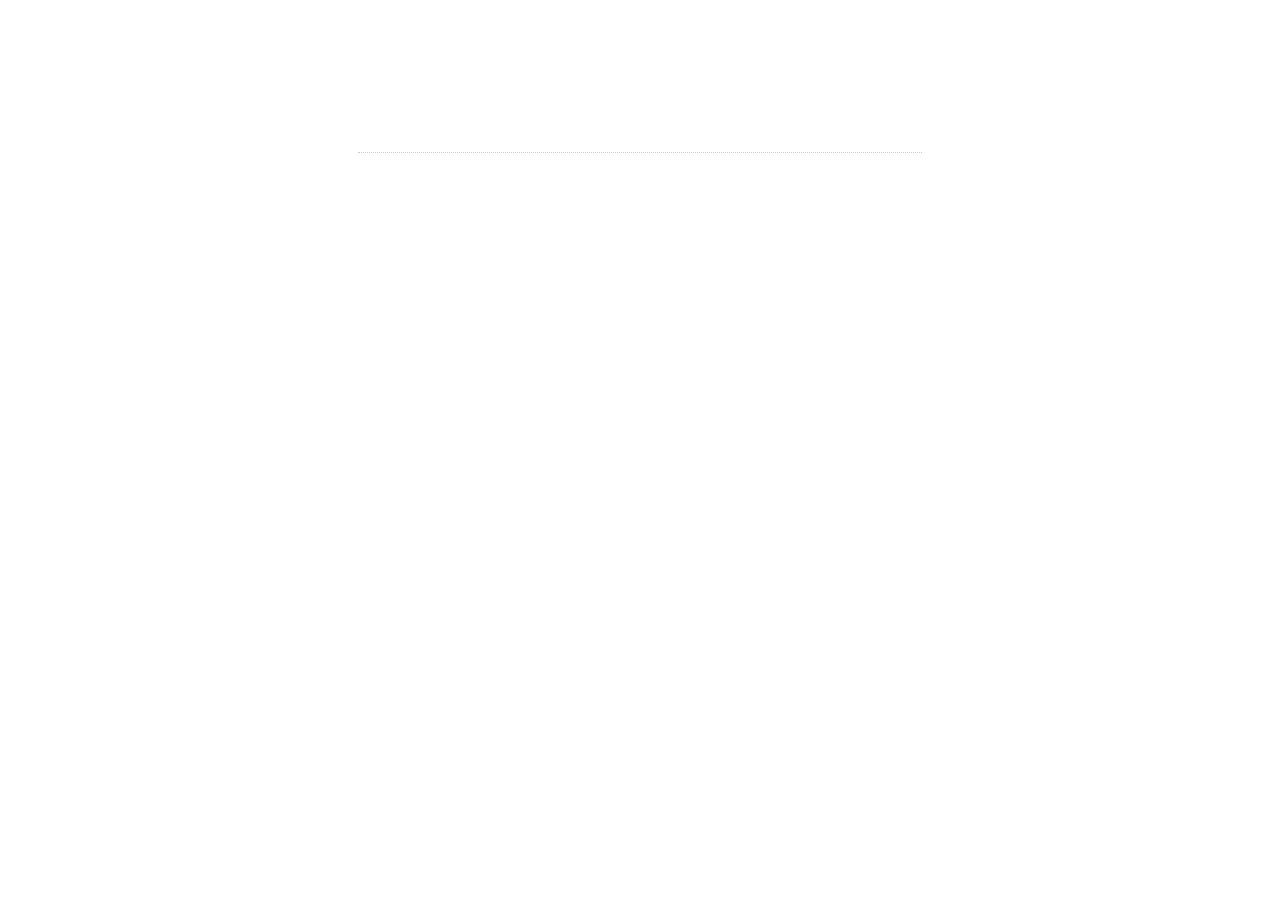
==== index.html @ 0995b445 "Initial commit" ====
<html>
  <body style="padding: 5rem 0">
    <script type='text/javascript' id='lt_ws' src='http://localhost:55501/socket.io/lighttable/ws.js'></script>
    <div id="app" style="margin: 0 auto; padding: 2rem; max-width: 500px; border-bottom: 1px dotted #ccc"></div>
    <div id="vis" style="margin: 0 auto; padding: 2rem; max-width: 500px;"></div>

    <script src="http://fb.me/react-0.9.0.js"></script>
    <script src="out/goog/base.js" type="text/javascript"></script>
    <script src="om_rte.js" type="text/javascript"></script>
    <script type="text/javascript">goog.require("om_rte.core");</script>
  </body>
</html>
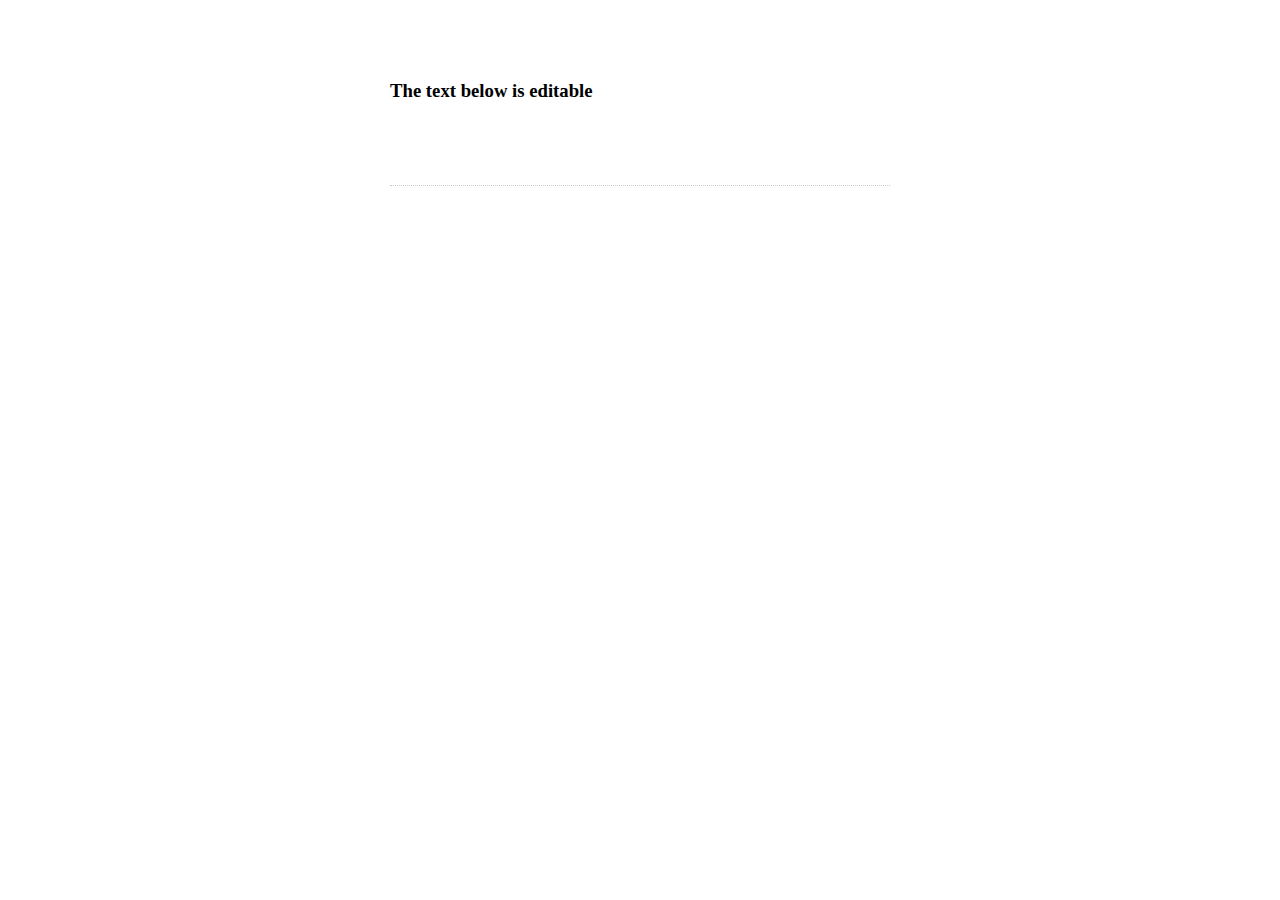
==== commit d07b73e7: "Tweaks" ====
--- a/index.html
+++ b/index.html
@@ -1,8 +1,8 @@
 <html>
-  <body style="padding: 5rem 0">
-    <script type='text/javascript' id='lt_ws' src='http://localhost:55501/socket.io/lighttable/ws.js'></script>
-    <div id="app" style="margin: 0 auto; padding: 2rem; max-width: 500px; border-bottom: 1px dotted #ccc"></div>
-    <div id="vis" style="margin: 0 auto; padding: 2rem; max-width: 500px;"></div>
+  <body style="padding: 5rem 0; max-width: 500px; margin: 0 auto;">
+    <h3>The text below is editable</h3>
+    <div id="app" style="padding: 2rem; border-bottom: 1px dotted #ccc"></div>
+    <div id="vis" style="padding: 2rem;"></div>
 
     <script src="http://fb.me/react-0.9.0.js"></script>
     <script src="out/goog/base.js" type="text/javascript"></script>
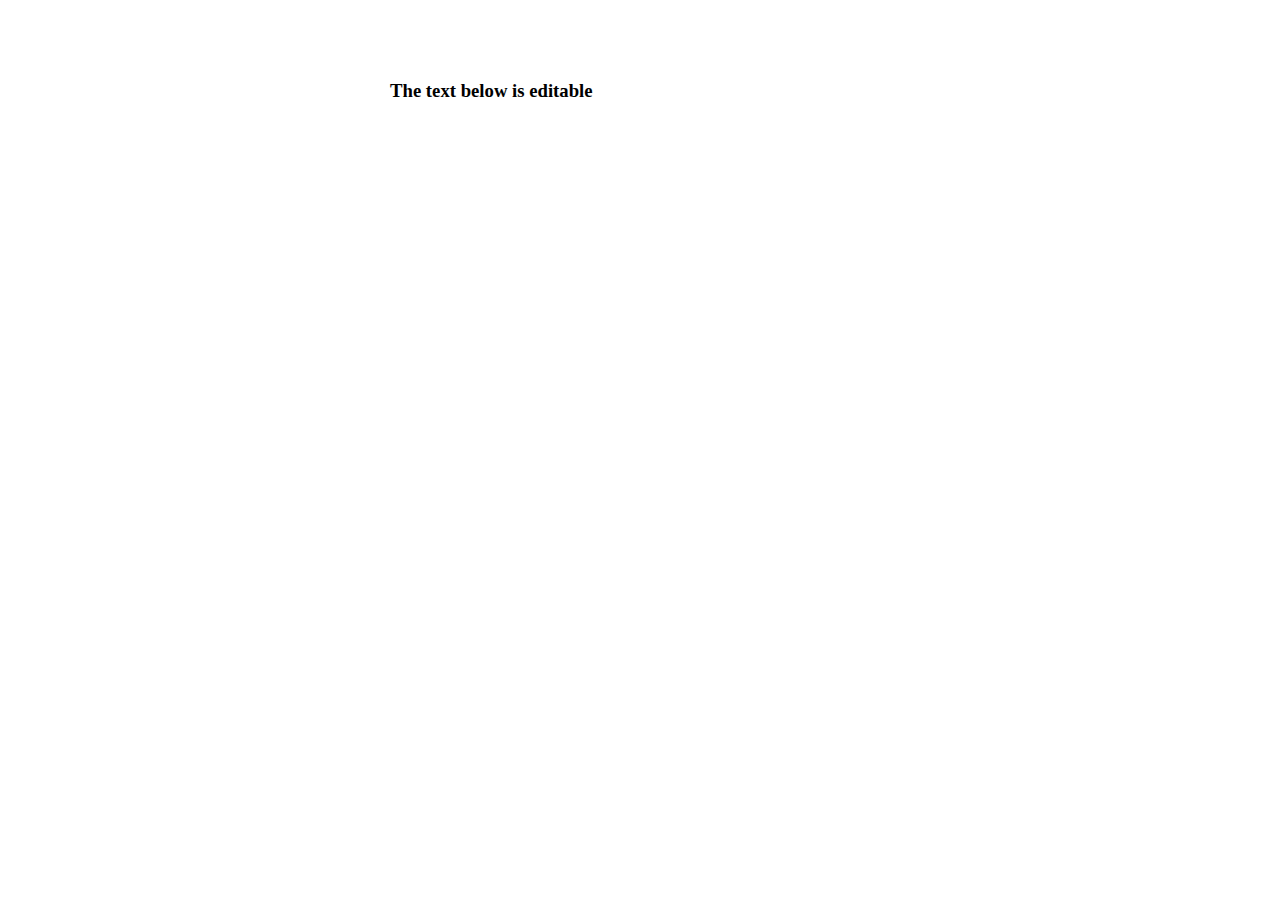
==== commit 019ddff9: "Added some buttons that exec commands." ====
--- a/index.html
+++ b/index.html
@@ -1,8 +1,12 @@
 <html>
+  <head>
+    <title>A simple rich text editor in om</title>
+    <link rel="stylesheet" href="http://yui.yahooapis.com/pure/0.4.2/pure-min.css">
+  </head>
   <body style="padding: 5rem 0; max-width: 500px; margin: 0 auto;">
+    <script type='text/javascript' id='lt_ws' src='http://localhost:61750/socket.io/lighttable/ws.js'></script>
     <h3>The text below is editable</h3>
-    <div id="app" style="padding: 2rem; border-bottom: 1px dotted #ccc"></div>
-    <div id="vis" style="padding: 2rem;"></div>
+    <div id="app"></div>
 
     <script src="http://fb.me/react-0.9.0.js"></script>
     <script src="out/goog/base.js" type="text/javascript"></script>
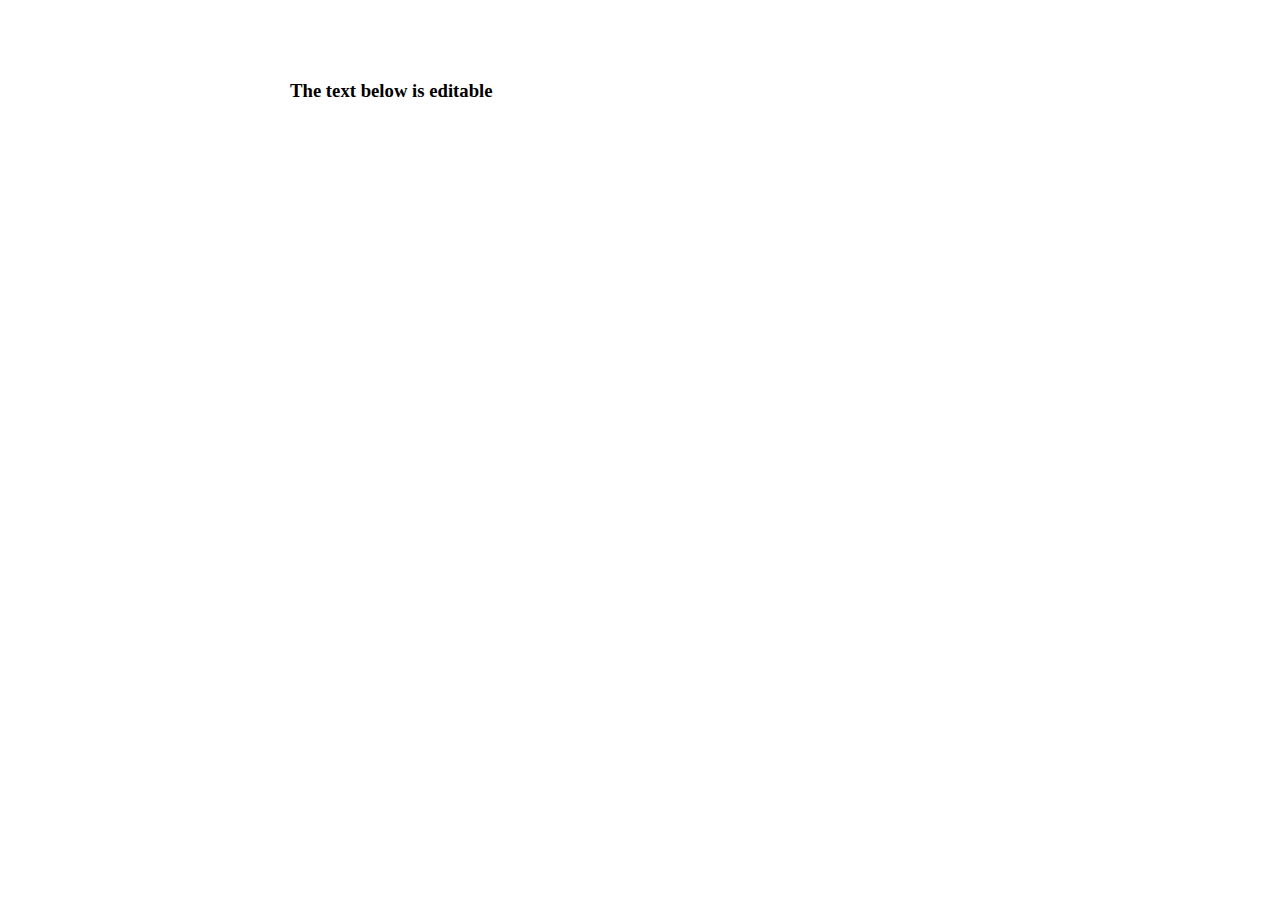
==== commit 4acdba98: "Cleaned up code, sharpened interfaces a bit. Switched to css files." ====
--- a/index.html
+++ b/index.html
@@ -2,9 +2,9 @@
   <head>
     <title>A simple rich text editor in om</title>
     <link rel="stylesheet" href="http://yui.yahooapis.com/pure/0.4.2/pure-min.css">
+    <link rel="stylesheet" href="./styles.css">
   </head>
-  <body style="padding: 5rem 0; max-width: 500px; margin: 0 auto;">
-    <script type='text/javascript' id='lt_ws' src='http://localhost:61750/socket.io/lighttable/ws.js'></script>
+  <body>
     <h3>The text below is editable</h3>
     <div id="app"></div>
 
--- a/styles.css
+++ b/styles.css
@@ -0,0 +1,20 @@
+body {
+  padding: 5rem 0;
+  max-width: 700px;
+  margin: 0 auto;
+}
+
+.om-rte-visualizer {
+  font-family: "Consolas", fixed-width;
+  padding: 1rem;
+}
+
+.om-rte-editor {
+  padding: 1rem;
+  line-height: 1.5;
+  border-width: 1px;
+  border-style: solid;
+  border-color: #bbb #eee #eee;
+
+  margin: 1rem 0;
+}
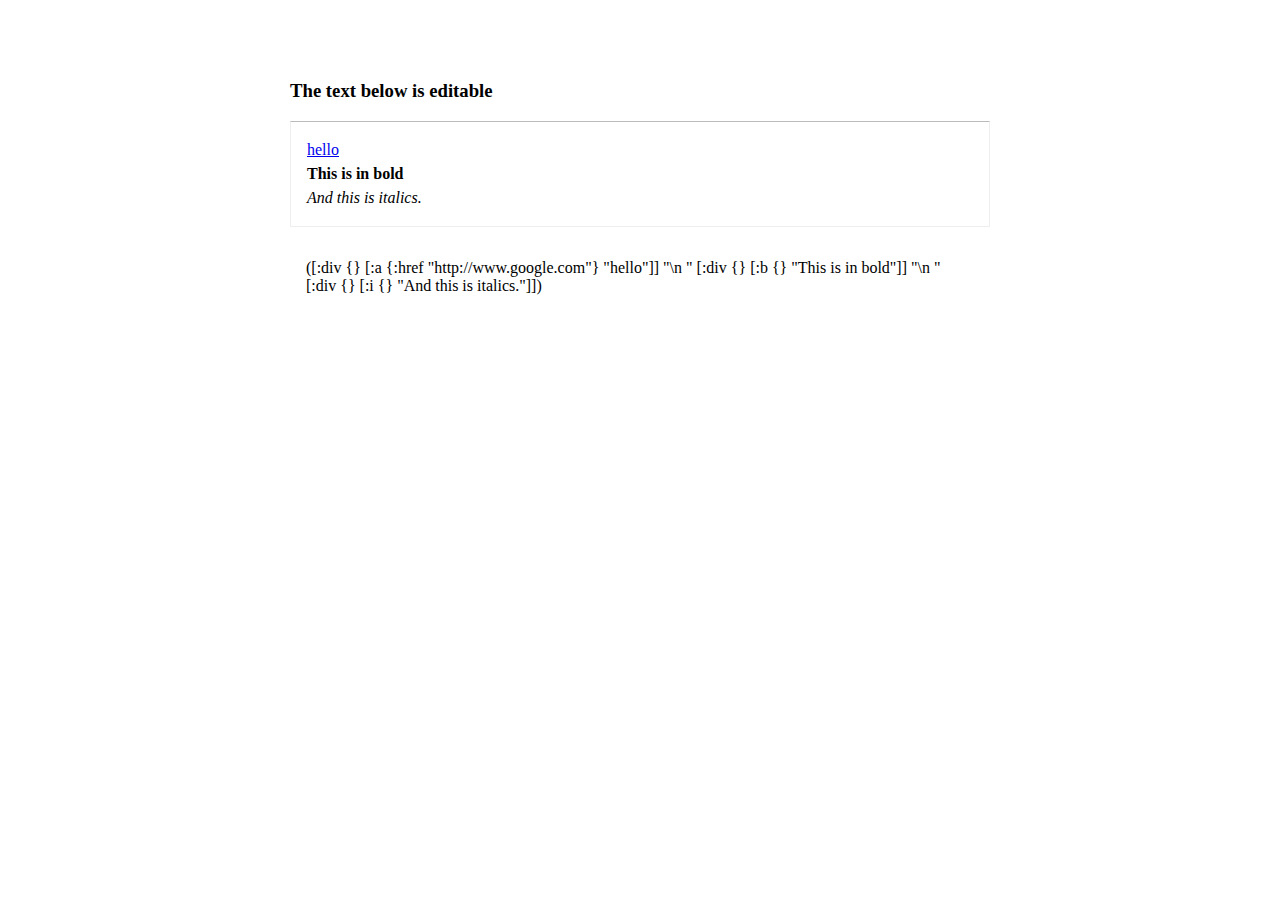
==== commit 0e91cb29: "Removed react url dependency" ====
--- a/index.html
+++ b/index.html
@@ -7,10 +7,6 @@
   <body>
     <h3>The text below is editable</h3>
     <div id="app"></div>
-
-    <script src="http://fb.me/react-0.9.0.js"></script>
-    <script src="out/goog/base.js" type="text/javascript"></script>
-    <script src="om_rte.js" type="text/javascript"></script>
-    <script type="text/javascript">goog.require("om_rte.core");</script>
+    <script src="om_rte.min.js" type="text/javascript"></script>
   </body>
 </html>
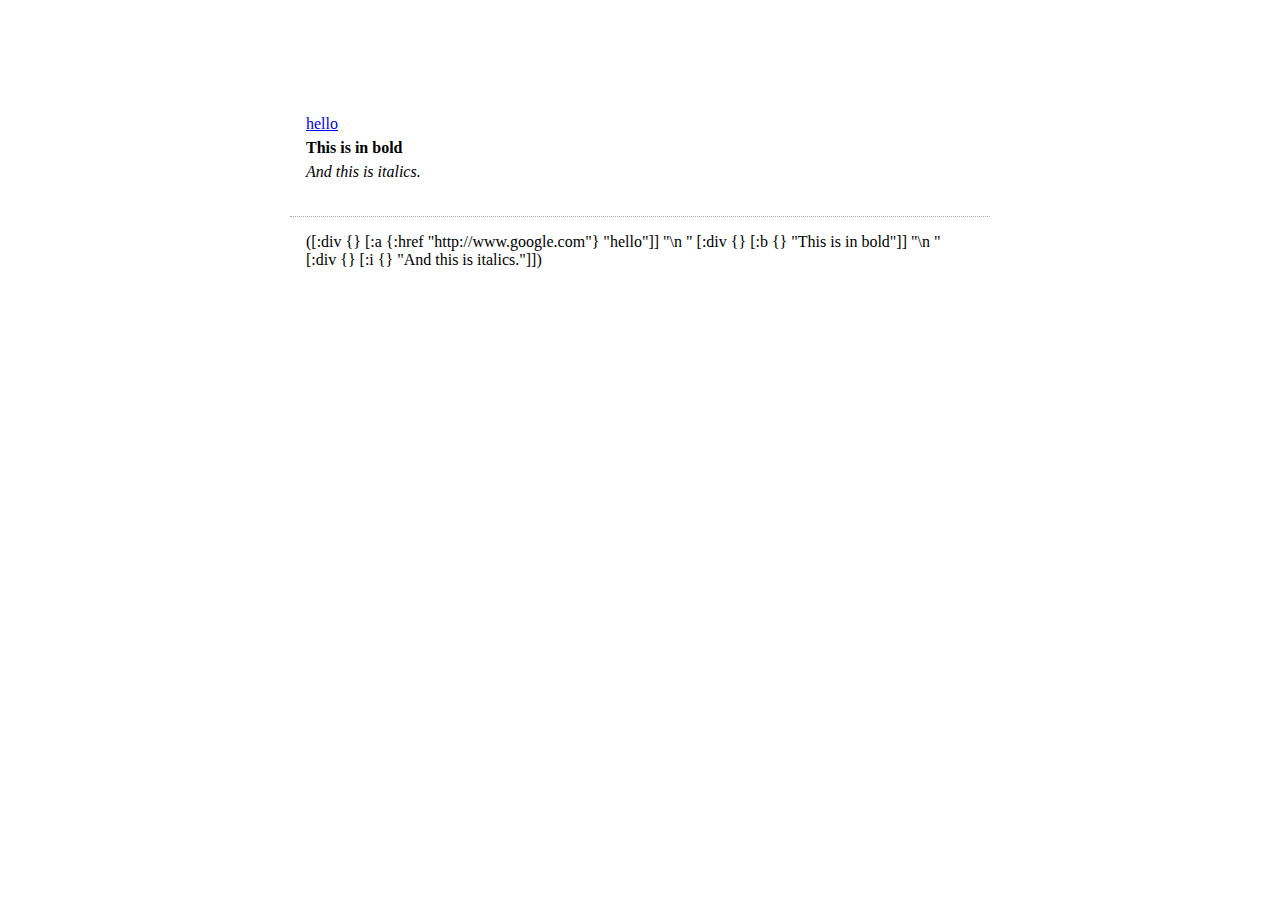
==== commit 23e70384: "Declarative controls" ====
--- a/index.html
+++ b/index.html
@@ -2,11 +2,12 @@
   <head>
     <title>A simple rich text editor in om</title>
     <link rel="stylesheet" href="http://yui.yahooapis.com/pure/0.4.2/pure-min.css">
+    <link href="//netdna.bootstrapcdn.com/font-awesome/4.0.3/css/font-awesome.css" rel="stylesheet">
     <link rel="stylesheet" href="./styles.css">
   </head>
   <body>
-    <h3>The text below is editable</h3>
     <div id="app"></div>
+
     <script src="om_rte.min.js" type="text/javascript"></script>
   </body>
 </html>
--- a/styles.css
+++ b/styles.css
@@ -7,14 +7,25 @@
 .om-rte-visualizer {
   font-family: "Consolas", fixed-width;
   padding: 1rem;
+  border-top: 1px dotted #aaa;
+}
+
+.om-rte-controls button {
+  border-radius: 0;
+}
+.om-rte-controls button:first-child {
+  border-radius: 2px 0 0 2px;
+}
+.om-rte-controls button:last-child {
+  border-radius: 0 2px 2px 0;
 }
 
 .om-rte-editor {
   padding: 1rem;
   line-height: 1.5;
-  border-width: 1px;
-  border-style: solid;
-  border-color: #bbb #eee #eee;
-
   margin: 1rem 0;
 }
+
+.om-rte-editor:focus {
+  outline: none;
+}
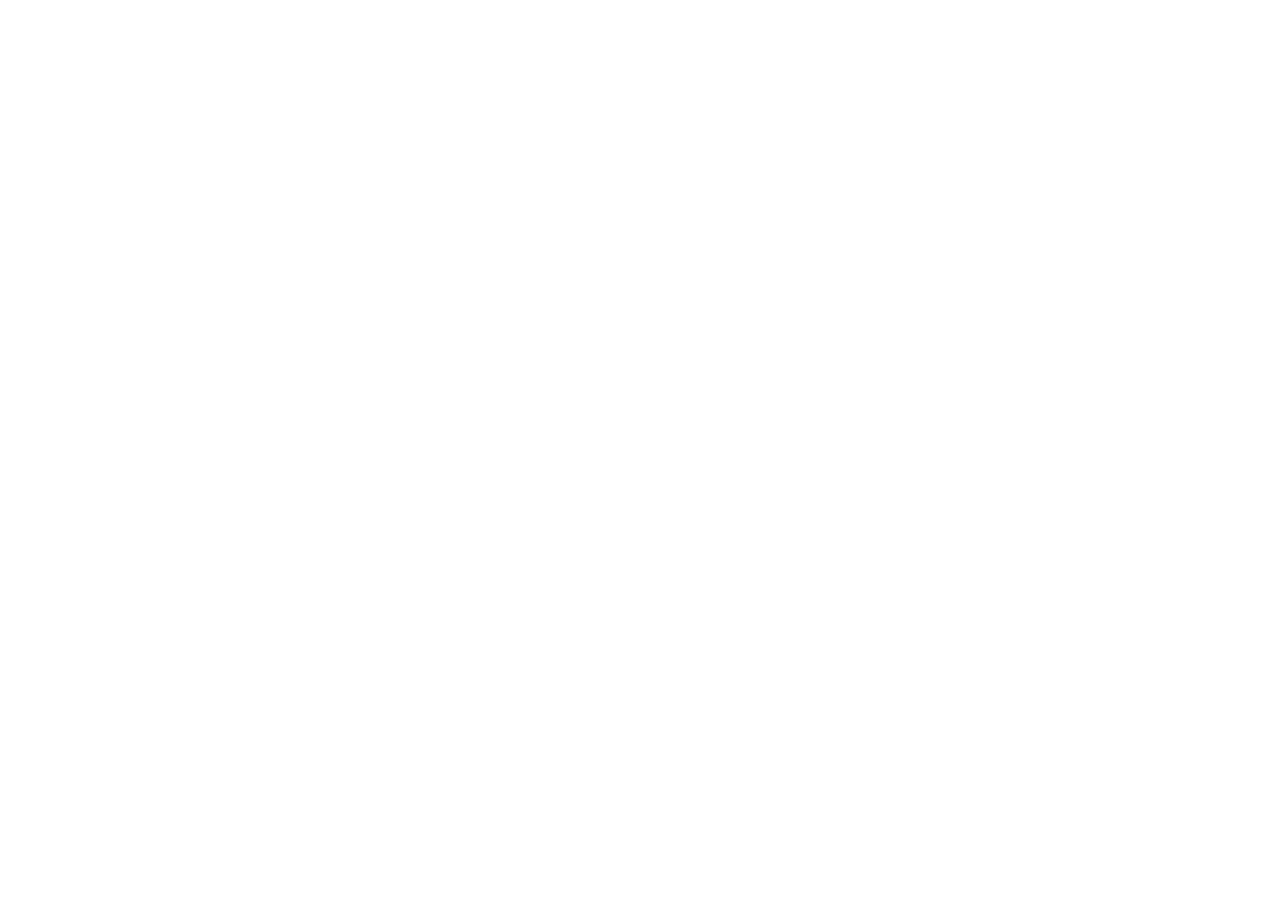
==== commit ebe87632: "Fixup" ====
--- a/index.html
+++ b/index.html
@@ -1,3 +1,4 @@
+<!doctype html>
 <html>
   <head>
     <title>A simple rich text editor in om</title>
@@ -7,7 +8,6 @@
   </head>
   <body>
     <div id="app"></div>
-
     <script src="om_rte.min.js" type="text/javascript"></script>
   </body>
 </html>
